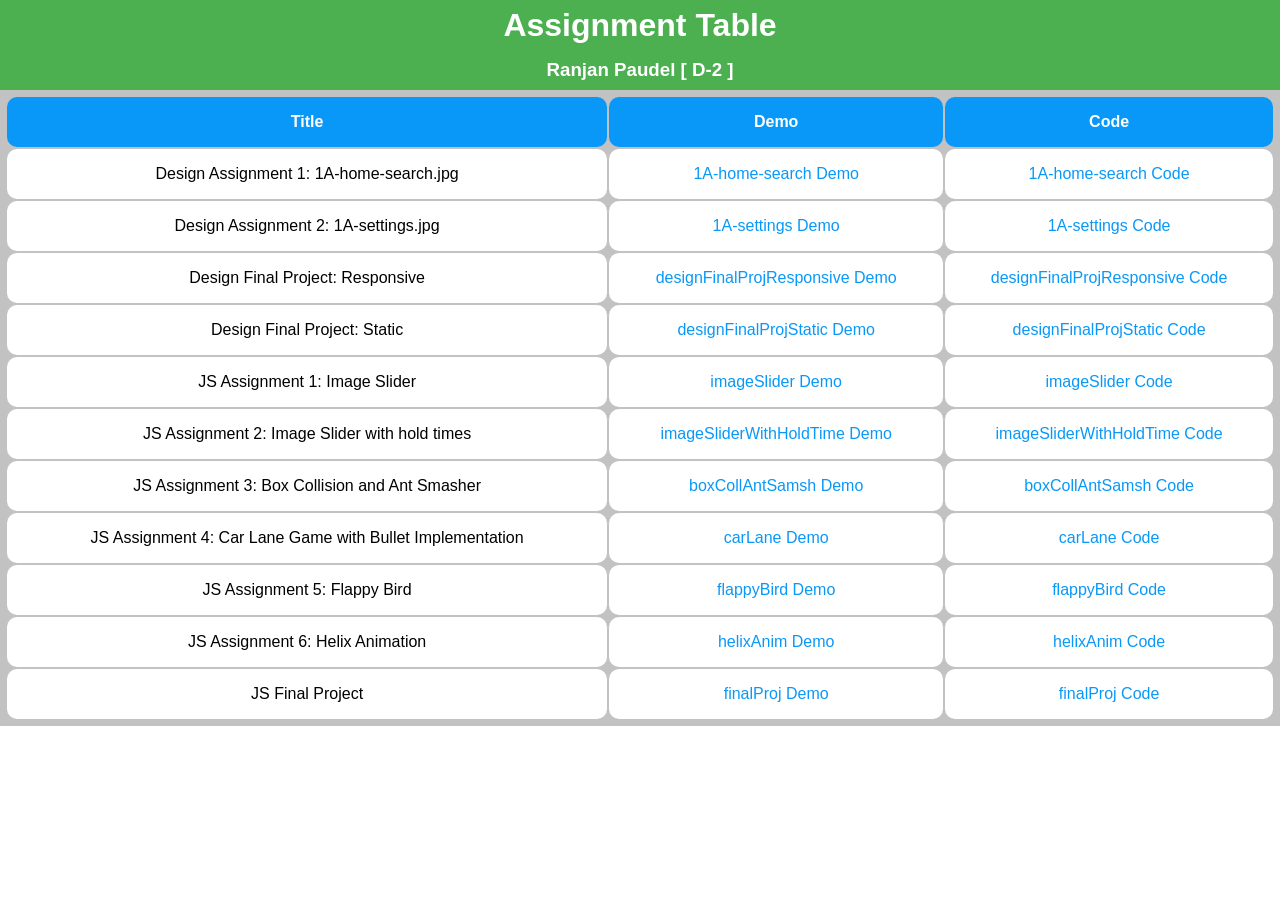
==== index.html @ b2987c03 "image slider hold time responsive" ====
<!DOCTYPE html>
<head>
    <title>Ranjan Puadel-Group D</title>
    <style>
        *{
            margin: 0px;
            padding: 0px;
        }
        .main-container {
            font-family: Arial, Helvetica, sans-serif;
            width: 100%;
            margin: 0 auto;
        }
        h1 {
            line-height: 50px;
            text-align: center;
            color: white;
            background-color: #4CAF50;
        }
        h3 {
            line-height: 40px;
            text-align: center;
            color: white;
            background-color: #4CAF50;
        }
        table {
            border : 1px solid none;
            padding: 5px;
            width: 100%;
            margin: 0 auto;
            background-color: rgb(194, 194, 194);
        }
        th {
            text-align: center;
            color: white;
            border : 1px solid none;
            line-height: 50px;
            background-color: rgb(9, 152, 248);
            font-size: 16PX;
            border-radius: 10px;
        }
        td {
            text-align: center;
            border : 1px solid none;
            line-height: 50px;
            background-color: white;
            font-size: 16PX;
            border-radius: 10px;
        }
        td a {
            text-align: center;
            text-decoration: none;
            color: rgb(9, 152, 248);
            display: block;
        }       
        td a:hover {
            color: white;
            background-color: rgb(9, 152, 248);
            border-radius: 10px;
        }
    </style>
</head>
<body>
    <div class="main-container">
        <h1>Assignment Table</h1> 
        <h3>
            Ranjan Paudel [ D-2 ]
        </h3>
        <table>
            <tr><th>Title</th><th>Demo</th><th>Code</th></tr>
            <!--<tr>
                <td>Github Assignment: Hosted Assignments List Page</td>
                <td><a href="https://mrranjan31paudel.github.io">Assignment List Demo</a></td>
                <td><a href="https://github.com/mrranjan31paudel/mrranjan31paudel.github.io/blob/master/index.html">Assignment List Code</a></td>
            </tr>-->
            <tr>
                <td>Design Assignment 1: 1A-home-search.jpg</td>
                <td><a href="https://mrranjan31paudel.github.io/designAss1AhomeSearch/index.html">1A-home-search Demo</a></td>
                <td><a href="https://github.com/mrranjan31paudel/mrranjan31paudel.github.io/tree/master/designAss1AhomeSearch">1A-home-search Code</a></td>
            </tr>
            <tr>
                <td>Design Assignment 2: 1A-settings.jpg</td>
                <td><a href="https://mrranjan31paudel.github.io/designAss2-1Asetting/index.html">1A-settings Demo</a></td>
                <td><a href="https://github.com/mrranjan31paudel/mrranjan31paudel.github.io/tree/master/designAss2-1Asetting">1A-settings Code</a></td>
            </tr>
            <tr>
                <td>Design Final Project: Responsive</td>
                <td><a href="https://mrranjan31paudel.github.io/designFinalProject-responsive/index.html">designFinalProjResponsive Demo</a></td>
                <td><a href="https://github.com/mrranjan31paudel/mrranjan31paudel.github.io/tree/master/designFinalProject-responsive">designFinalProjResponsive Code</a></td>
            </tr>
            <tr>
                <td>Design Final Project: Static</td>
                <td><a href="https://mrranjan31paudel.github.io/designFinalProject-static/index.html">designFinalProjStatic Demo</a></td>
                <td><a href="https://github.com/mrranjan31paudel/mrranjan31paudel.github.io/tree/master/designFinalProject-static">designFinalProjStatic Code</a></td>
            </tr>
            <tr><td>JS Assignment 1: Image Slider</td>
                <td><a href="https://mrranjan31paudel.github.io/imageSlider/index.html">imageSlider Demo</a></td>
                <td><a href="https://github.com/mrranjan31paudel/mrranjan31paudel.github.io/tree/master/imageSlider">imageSlider Code</a></td></tr>
            <tr><td>JS Assignment 2: Image Slider with hold times</td>
                <td><a href="https://mrranjan31paudel.github.io/imageSliderWithHoldTime/index.html">imageSliderWithHoldTime Demo</a></td>
                <td><a href="https://github.com/mrranjan31paudel/mrranjan31paudel.github.io/tree/master/imageSliderWithHoldTime">imageSliderWithHoldTime Code</a></td></tr>
            <tr><td>JS Assignment 3: Box Collision and Ant Smasher</td><td><a href="#">boxCollAntSamsh Demo</a></td><td><a href="#">boxCollAntSamsh Code</a></td></tr>
            <tr><td>JS Assignment 4: Car Lane Game with Bullet Implementation</td><td><a href="#">carLane Demo</a></td><td><a href="#">carLane Code</a></td></tr>
            <tr><td>JS Assignment 5: Flappy Bird</td><td><a href="#">flappyBird Demo</a></td><td><a href="#">flappyBird Code</a></td></tr>
            <tr><td>JS Assignment 6: Helix Animation</td><td><a href="#">helixAnim Demo</a></td><td><a href="#">helixAnim Code</a></td></tr>
            <tr><td>JS Final Project</td><td><a href="#">finalProj Demo</a></td><td><a href="#">finalProj Code</a></td></tr>
        </table>
    </div>
</body>
</html>
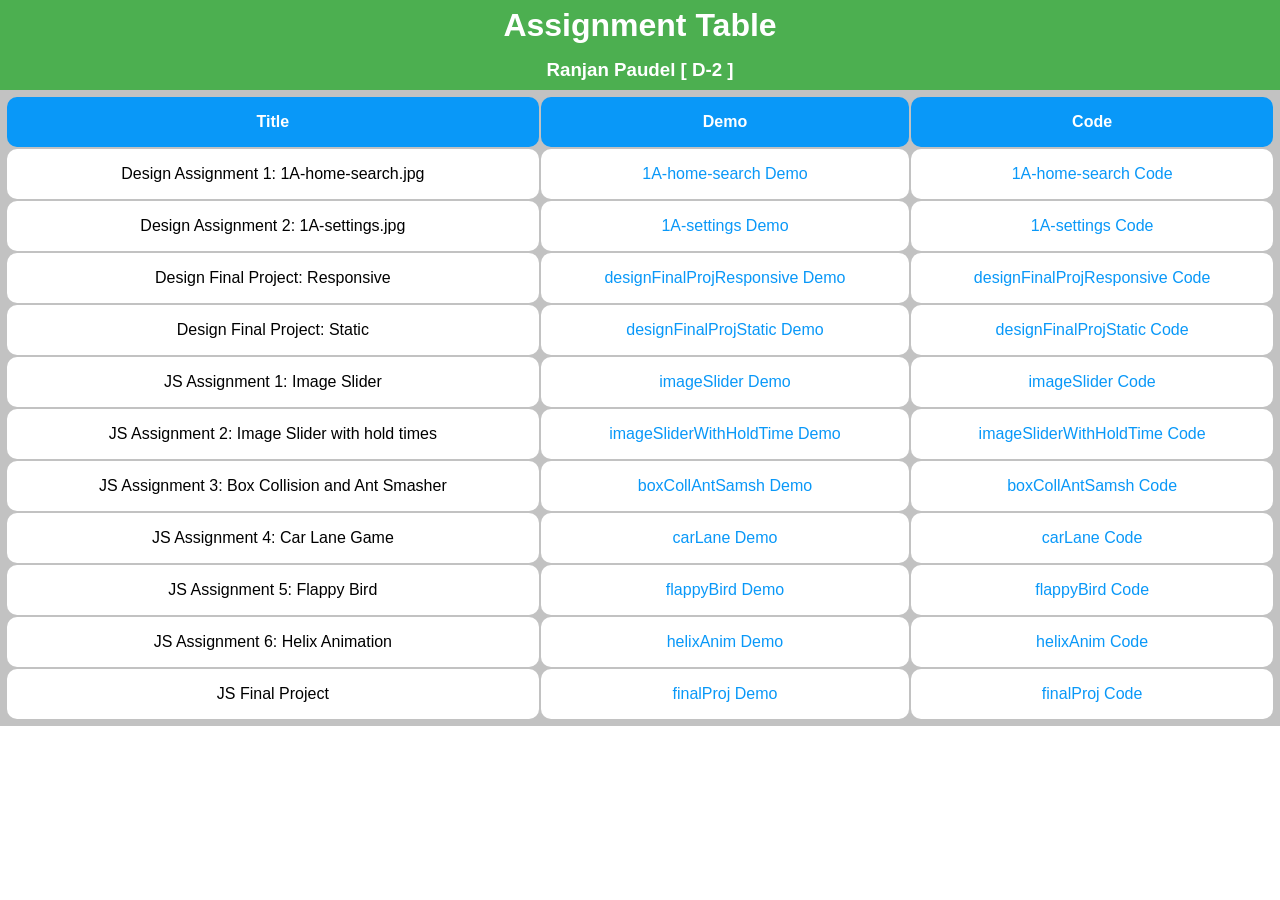
==== commit a3543e1b: "car lane game" ====
--- a/index.html
+++ b/index.html
@@ -97,10 +97,14 @@
                 <td><a href="https://mrranjan31paudel.github.io/imageSlider/index.html">imageSlider Demo</a></td>
                 <td><a href="https://github.com/mrranjan31paudel/mrranjan31paudel.github.io/tree/master/imageSlider">imageSlider Code</a></td></tr>
             <tr><td>JS Assignment 2: Image Slider with hold times</td>
-                <td><a href="https://mrranjan31paudel.github.io/imageSliderWithHoldTime/index.html">imageSliderWithHoldTime Demo</a></td>
-                <td><a href="https://github.com/mrranjan31paudel/mrranjan31paudel.github.io/tree/master/imageSliderWithHoldTime">imageSliderWithHoldTime Code</a></td></tr>
-            <tr><td>JS Assignment 3: Box Collision and Ant Smasher</td><td><a href="#">boxCollAntSamsh Demo</a></td><td><a href="#">boxCollAntSamsh Code</a></td></tr>
-            <tr><td>JS Assignment 4: Car Lane Game with Bullet Implementation</td><td><a href="#">carLane Demo</a></td><td><a href="#">carLane Code</a></td></tr>
+                <td><a href="https://mrranjan31paudel.github.io/imageSliderHoldTime/index.html">imageSliderWithHoldTime Demo</a></td>
+                <td><a href="https://github.com/mrranjan31paudel/mrranjan31paudel.github.io/tree/master/imageSliderHoldTime">imageSliderWithHoldTime Code</a></td></tr>
+            <tr><td>JS Assignment 3: Box Collision and Ant Smasher</td>
+                <td><a href="https://mrranjan31paudel.github.io/boxCollisionAntSmash/index.html">boxCollAntSamsh Demo</a></td>
+                <td><a href="https://github.com/mrranjan31paudel/mrranjan31paudel.github.io/tree/master/boxCollisionAntSmash">boxCollAntSamsh Code</a></td></tr>
+            <tr><td>JS Assignment 4: Car Lane Game</td>
+                <td><a href="https://mrranjan31paudel.github.io/carLane/index.html">carLane Demo</a></td>
+                <td><a href="https://github.com/mrranjan31paudel/mrranjan31paudel.github.io/tree/master/carLane">carLane Code</a></td></tr>
             <tr><td>JS Assignment 5: Flappy Bird</td><td><a href="#">flappyBird Demo</a></td><td><a href="#">flappyBird Code</a></td></tr>
             <tr><td>JS Assignment 6: Helix Animation</td><td><a href="#">helixAnim Demo</a></td><td><a href="#">helixAnim Code</a></td></tr>
             <tr><td>JS Final Project</td><td><a href="#">finalProj Demo</a></td><td><a href="#">finalProj Code</a></td></tr>
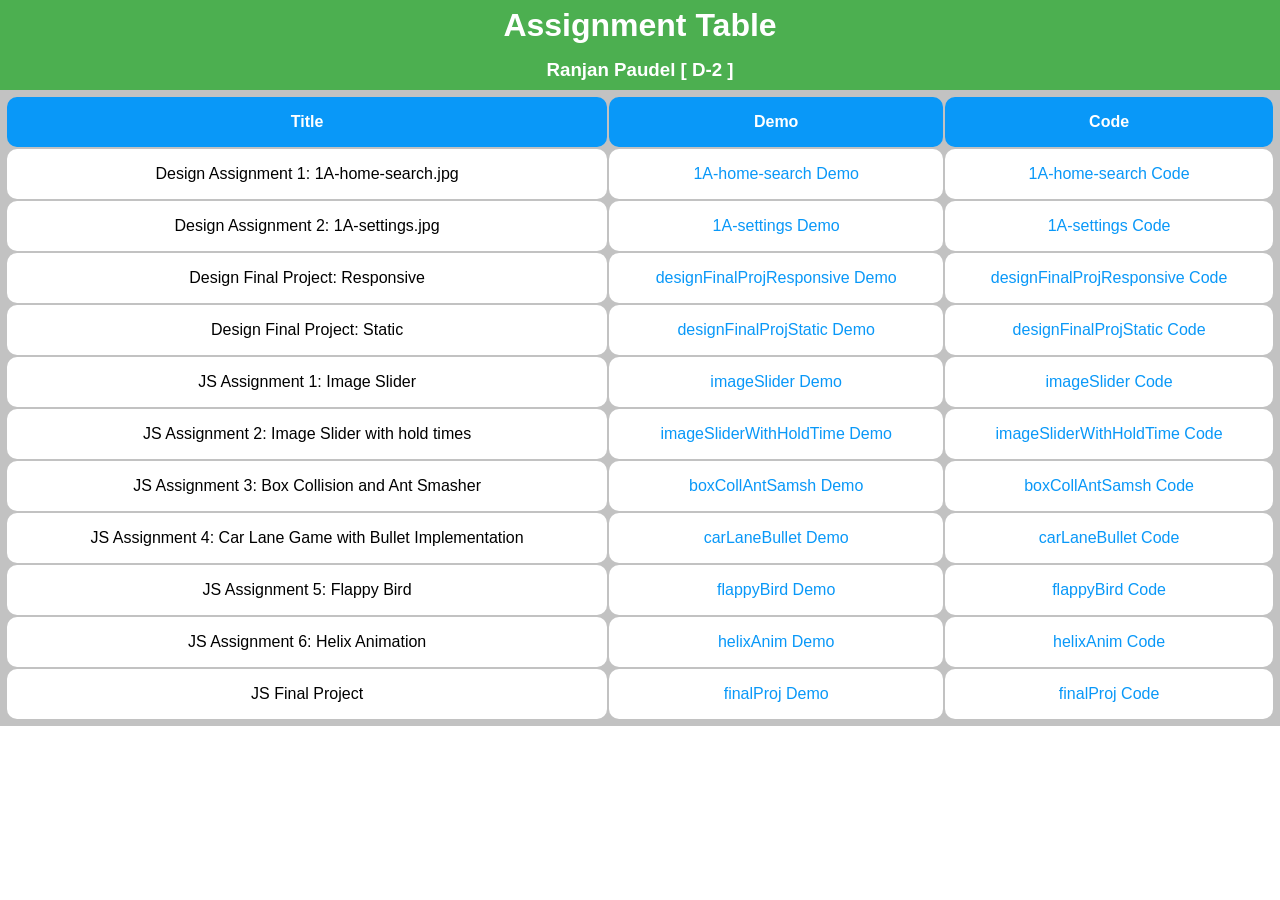
==== commit e661e2f8: "with bullets" ====
--- a/index.html
+++ b/index.html
@@ -102,9 +102,9 @@
             <tr><td>JS Assignment 3: Box Collision and Ant Smasher</td>
                 <td><a href="https://mrranjan31paudel.github.io/boxCollisionAntSmash/index.html">boxCollAntSamsh Demo</a></td>
                 <td><a href="https://github.com/mrranjan31paudel/mrranjan31paudel.github.io/tree/master/boxCollisionAntSmash">boxCollAntSamsh Code</a></td></tr>
-            <tr><td>JS Assignment 4: Car Lane Game</td>
-                <td><a href="https://mrranjan31paudel.github.io/carLane/index.html">carLane Demo</a></td>
-                <td><a href="https://github.com/mrranjan31paudel/mrranjan31paudel.github.io/tree/master/carLane">carLane Code</a></td></tr>
+            <tr><td>JS Assignment 4: Car Lane Game with Bullet Implementation</td>
+                <td><a href="https://mrranjan31paudel.github.io/carLane/index.html">carLaneBullet Demo</a></td>
+                <td><a href="https://github.com/mrranjan31paudel/mrranjan31paudel.github.io/tree/master/carLane">carLaneBullet Code</a></td></tr>
             <tr><td>JS Assignment 5: Flappy Bird</td><td><a href="#">flappyBird Demo</a></td><td><a href="#">flappyBird Code</a></td></tr>
             <tr><td>JS Assignment 6: Helix Animation</td><td><a href="#">helixAnim Demo</a></td><td><a href="#">helixAnim Code</a></td></tr>
             <tr><td>JS Final Project</td><td><a href="#">finalProj Demo</a></td><td><a href="#">finalProj Code</a></td></tr>
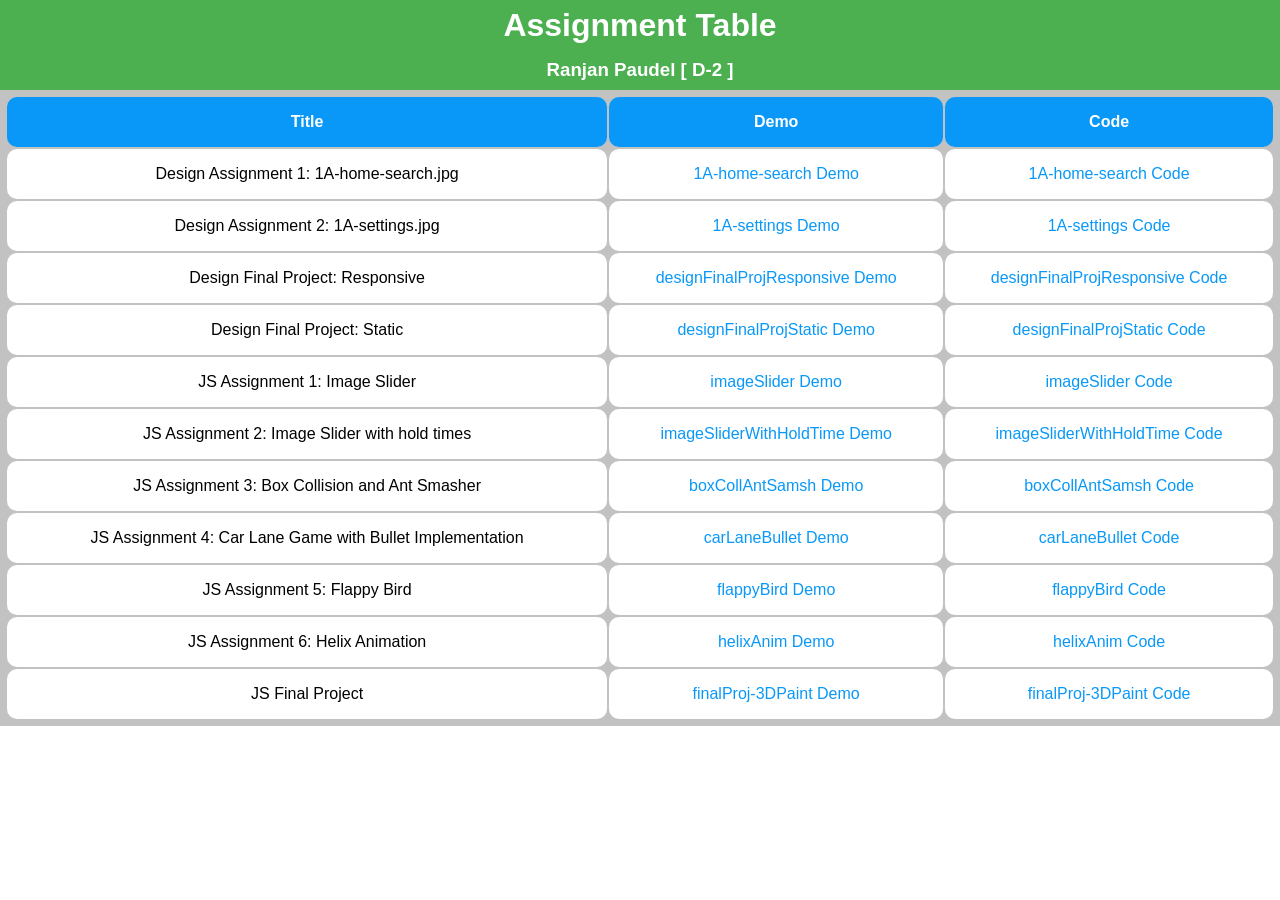
==== commit 05ecb4c1: "3DPaint 1st" ====
--- a/index.html
+++ b/index.html
@@ -105,9 +105,15 @@
             <tr><td>JS Assignment 4: Car Lane Game with Bullet Implementation</td>
                 <td><a href="https://mrranjan31paudel.github.io/carLane/index.html">carLaneBullet Demo</a></td>
                 <td><a href="https://github.com/mrranjan31paudel/mrranjan31paudel.github.io/tree/master/carLane">carLaneBullet Code</a></td></tr>
-            <tr><td>JS Assignment 5: Flappy Bird</td><td><a href="#">flappyBird Demo</a></td><td><a href="#">flappyBird Code</a></td></tr>
-            <tr><td>JS Assignment 6: Helix Animation</td><td><a href="#">helixAnim Demo</a></td><td><a href="#">helixAnim Code</a></td></tr>
-            <tr><td>JS Final Project</td><td><a href="#">finalProj Demo</a></td><td><a href="#">finalProj Code</a></td></tr>
+            <tr><td>JS Assignment 5: Flappy Bird</td>
+                <td><a href="https://mrranjan31paudel.github.io/flappyBird/index.html">flappyBird Demo</a></td>
+                <td><a href="https://github.com/mrranjan31paudel/mrranjan31paudel.github.io/tree/master/flappyBird">flappyBird Code</a></td></tr>
+            <tr><td>JS Assignment 6: Helix Animation</td>
+                <td><a href="https://mrranjan31paudel.github.io/helixAnimation/index.html">helixAnim Demo</a></td>
+                <td><a href="https://github.com/mrranjan31paudel/mrranjan31paudel.github.io/tree/master/helixAnimation">helixAnim Code</a></td></tr>
+            <tr><td>JS Final Project</td>
+                <td><a href="https://mrranjan31paudel.github.io/jsFinalProject-3DPaint/index.html">finalProj-3DPaint Demo</a></td>
+                <td><a href="https://github.com/mrranjan31paudel/mrranjan31paudel.github.io/tree/master/jsFinalProject-3DPaint">finalProj-3DPaint Code</a></td></tr>
         </table>
     </div>
 </body>
